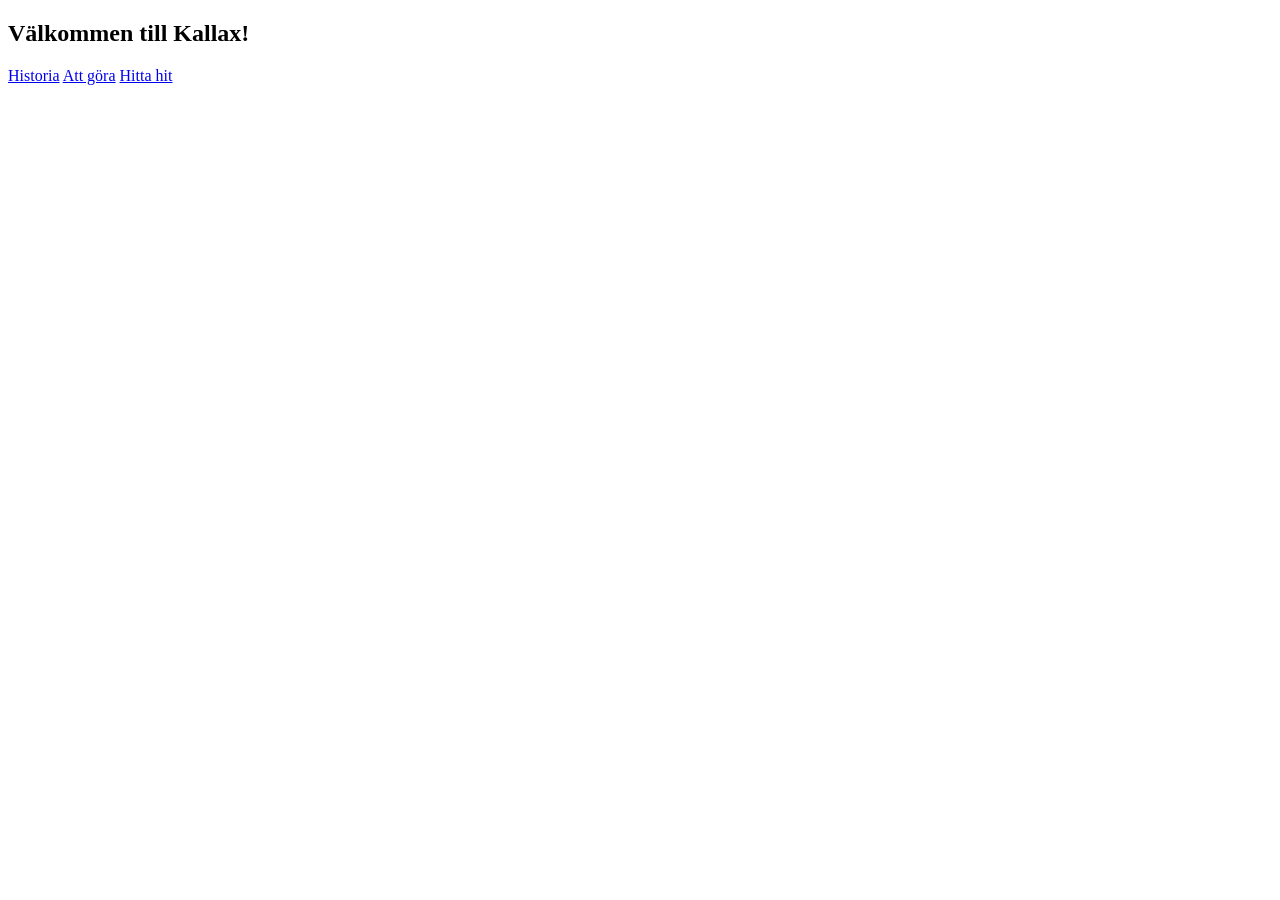
==== index.html @ 455a0c76 "Add files via upload" ====
<!doctype html>
<html>
    <head>
        <title></title>
        <link rel="stylesheet" href="stylehemsida.css">
    </head>
    <body>
     <div id="center">
        <header>
            <h2>Välkommen till Kallax!</h2>
        </header>
        <main>
            <nav>
                <a href="historia.html">Historia</a>
                <a href="attgora.html">Att göra</a>
                <a href="hittahit.html">Hitta hit</a>
            </nav>
            <div class="container">
            </div>
        </main>
    </div>
</body>
</html>
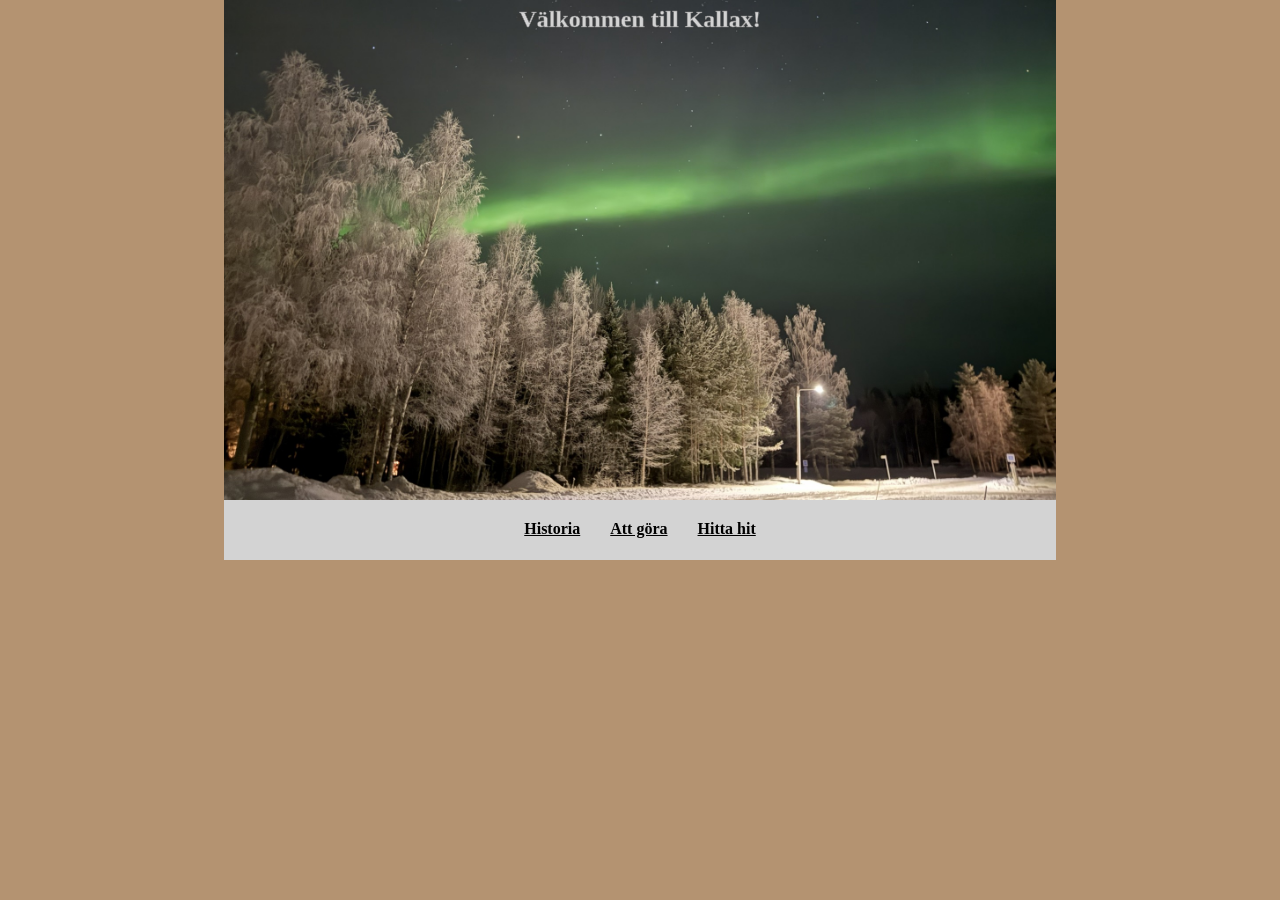
==== commit cbbd6d70: "Add files via upload" ====
--- a/index.html
+++ b/index.html
@@ -1,7 +1,7 @@
 <!doctype html>
-<html>
+<html lang="Sweden">
     <head>
-        <title></title>
+        <title>Välkommen till Kallax!</title>
         <link rel="stylesheet" href="stylehemsida.css">
     </head>
     <body>
--- a/stylehemsida.css
+++ b/stylehemsida.css
@@ -0,0 +1,43 @@
+*{
+    margin: 0px;
+    padding: 0px;
+}
+body{
+    background-color: #b49371;
+}
+header{
+    background-image: url("bilder/norrsken260111.jpg");
+    background-size: cover;
+    background-position: top;
+    height: 500px; 
+}
+#center{
+    width: 65%;
+    margin: 0 auto;
+}
+nav{
+    display: flex;
+    justify-content: center;
+    gap: 30px;
+    padding: 20px;
+    font-weight: bold; 
+    text-decoration: underline; 
+    flex-wrap: wrap;
+}
+main{
+    background-color: lightgrey;   
+    text-align: center;
+    height: 60px;
+}
+h2{
+    text-decoration: none;
+    font-family: Georgia, serif; 
+    color: lightgrey;
+    -webkit-text-stroke: 0.5px grey;
+    padding: 6px;
+    text-align: center;
+}
+a{
+    text-decoration: none;
+    color: black;
+}
